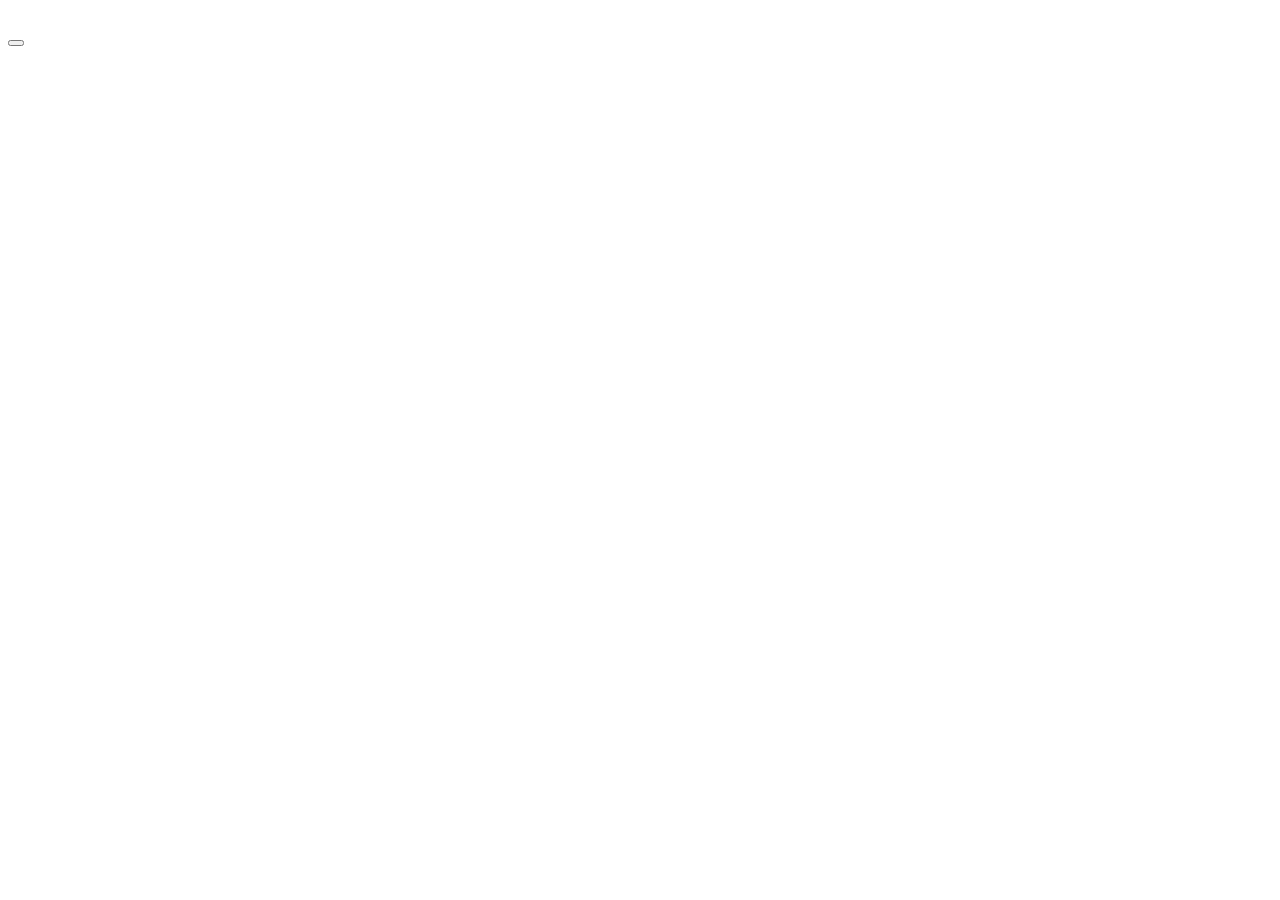
==== contentJs/index.html @ f03d64c1 "chore: 创建更改我来视频速度的浏览器插件" ====
<!DOCTYPE html>
<html lang="en">
<head>
  <meta charset="UTF-8">
  <meta http-equiv="X-UA-Compatible" content="IE=edge">
  <meta name="viewport" content="width=device-width, initial-scale=1.0">
  <title>Document</title>
  <link rel="stylesheet" href="../contentCss/index.css">
</head>
<body>
  <div class="vjs-control-bar">
    <button></button>
  </div>
  
</body>
<script src="./jq.js"></script>
<script src="./index.js"></script>
</html>
---- contentCss/index.css ----
ul li div q i a {
  margin: 0;
  padding: 0;
  border: 0;
  font-size: 100%;
  vertical-align: baseline;
}

li{
  list-style: none outside none;
}

#change-speed{
  position: relative;
  width: 50px;
  height: 100%;
  flex: 1;
  order: 3;
  cursor: pointer;
  background: 0 0;
  text-align: center;
  color: hsla(0,0%,100%,.8);
  fill: hsla(0,0%,100%,.9);
  font-size: 0;
  z-index: 2;
  align-items: flex-start;
}

.player-video-btn-speed-menu-list {
  position: relative;
  height: 36px;
  line-height: 36px;
  cursor: pointer;
}

.moxun-player-active {
  color: #00a1d6;
}

.moxun-player-video-btn-speed-name {
  font-size: 16px!important;
  font-weight: 600;
  background: none;
  border: none;
  cursor: pointer;
  padding: 0;
  outline: none;
  color: inherit;
  text-align: inherit;
  font: inherit;
  line-height: inherit;
  height: 100%;
  width: 100%;
  align-items: flex-start;
}

.bilibili-player-video-btn-speed-menu-wrap{
  position: absolute;
  bottom: 50px;
  left: 15px;
  width: 70px;
  font-size: 14px;
  text-align: center;
  -webkit-box-sizing: border-box;
  box-sizing: border-box;
  overflow: hidden;
  visibility: hidden;
  opacity: 0;
  background: rgba(21,21,21,.5);
  border-radius: 2px;
  opacity: 1;
  visibility: visible;
}

ul.moxun-player-video-btn-speed-menu{
  user-select: none;
  margin: 0;
    padding: 0;
    border: 0;
    font-size: 100%;
    vertical-align: baseline;
}

li.bilibili-player-video-btn-speed-menu-list{
  position: relative;
  height: 36px;
  line-height: 36px;
  cursor: pointer;
}

li.bilibili-player-video-btn-speed-menu-list:hover{
  background: rgba(0,0,0,0.2);
}
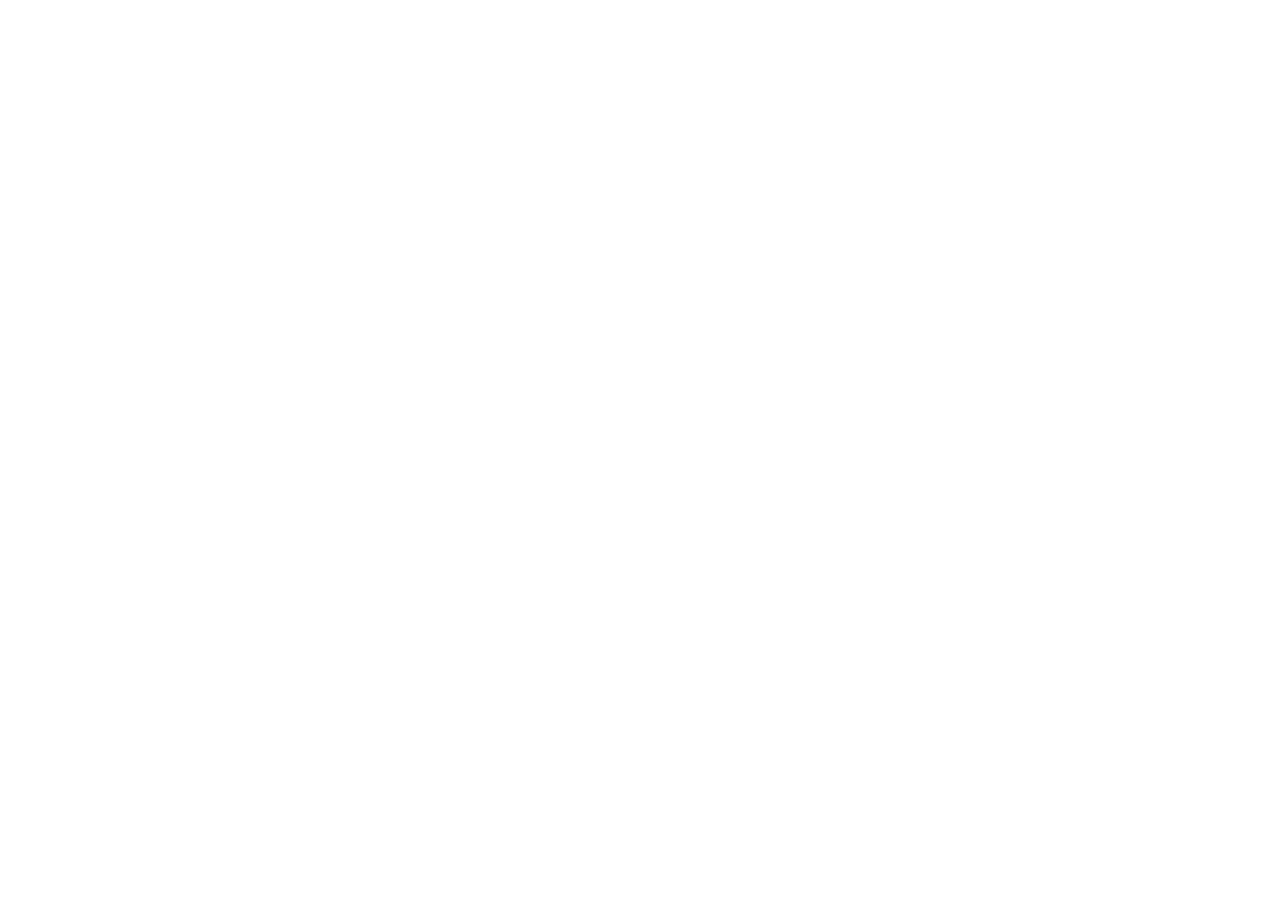
==== commit 0860bc56: "feat: 更新布局，每次点击重新获取dom" ====
--- a/contentJs/index.html
+++ b/contentJs/index.html
@@ -4,13 +4,10 @@
   <meta charset="UTF-8">
   <meta http-equiv="X-UA-Compatible" content="IE=edge">
   <meta name="viewport" content="width=device-width, initial-scale=1.0">
+  <link rel="stylesheet" href="../contentCss/index.css">
   <title>Document</title>
-  <link rel="stylesheet" href="../contentCss/index.css">
 </head>
 <body>
-  <div class="vjs-control-bar">
-    <button></button>
-  </div>
   
 </body>
 <script src="./jq.js"></script>
--- a/contentCss/index.css
+++ b/contentCss/index.css
@@ -11,9 +11,12 @@
 }
 
 #change-speed{
-  position: relative;
-  width: 50px;
-  height: 100%;
+  position: absolute;
+  bottom: 50%;
+  right: 30px;
+  width: 70px;
+  height: 300px;
+  /* transform: scale(0, -50%); */
   flex: 1;
   order: 3;
   cursor: pointer;
@@ -21,9 +24,9 @@
   text-align: center;
   color: hsla(0,0%,100%,.8);
   fill: hsla(0,0%,100%,.9);
-  font-size: 0;
-  z-index: 2;
+  /* font-size: 0; */
   align-items: flex-start;
+  z-index: 99999;
 }
 
 .player-video-btn-speed-menu-list {
@@ -40,24 +43,25 @@
 .moxun-player-video-btn-speed-name {
   font-size: 16px!important;
   font-weight: 600;
-  background: none;
+  background: rgba(131, 131, 131, 0.4);
   border: none;
   cursor: pointer;
+  box-shadow: 0px 0px 6px rgba(80, 156, 207, 0.5);
+  border-radius: 3px;
   padding: 0;
   outline: none;
-  color: inherit;
+  color: #57bddf;
   text-align: inherit;
   font: inherit;
   line-height: inherit;
-  height: 100%;
+  height: 30px;
   width: 100%;
-  align-items: flex-start;
 }
 
 .bilibili-player-video-btn-speed-menu-wrap{
-  position: absolute;
-  bottom: 50px;
-  left: 15px;
+  /* position: absolute; */
+  /* bottom: 50px; */
+  /* left: 0px; */
   width: 70px;
   font-size: 14px;
   text-align: center;
@@ -75,10 +79,10 @@
 ul.moxun-player-video-btn-speed-menu{
   user-select: none;
   margin: 0;
-    padding: 0;
-    border: 0;
-    font-size: 100%;
-    vertical-align: baseline;
+  padding: 0;
+  border: 0;
+  font-size: 100%;
+  vertical-align: baseline;
 }
 
 li.bilibili-player-video-btn-speed-menu-list{
